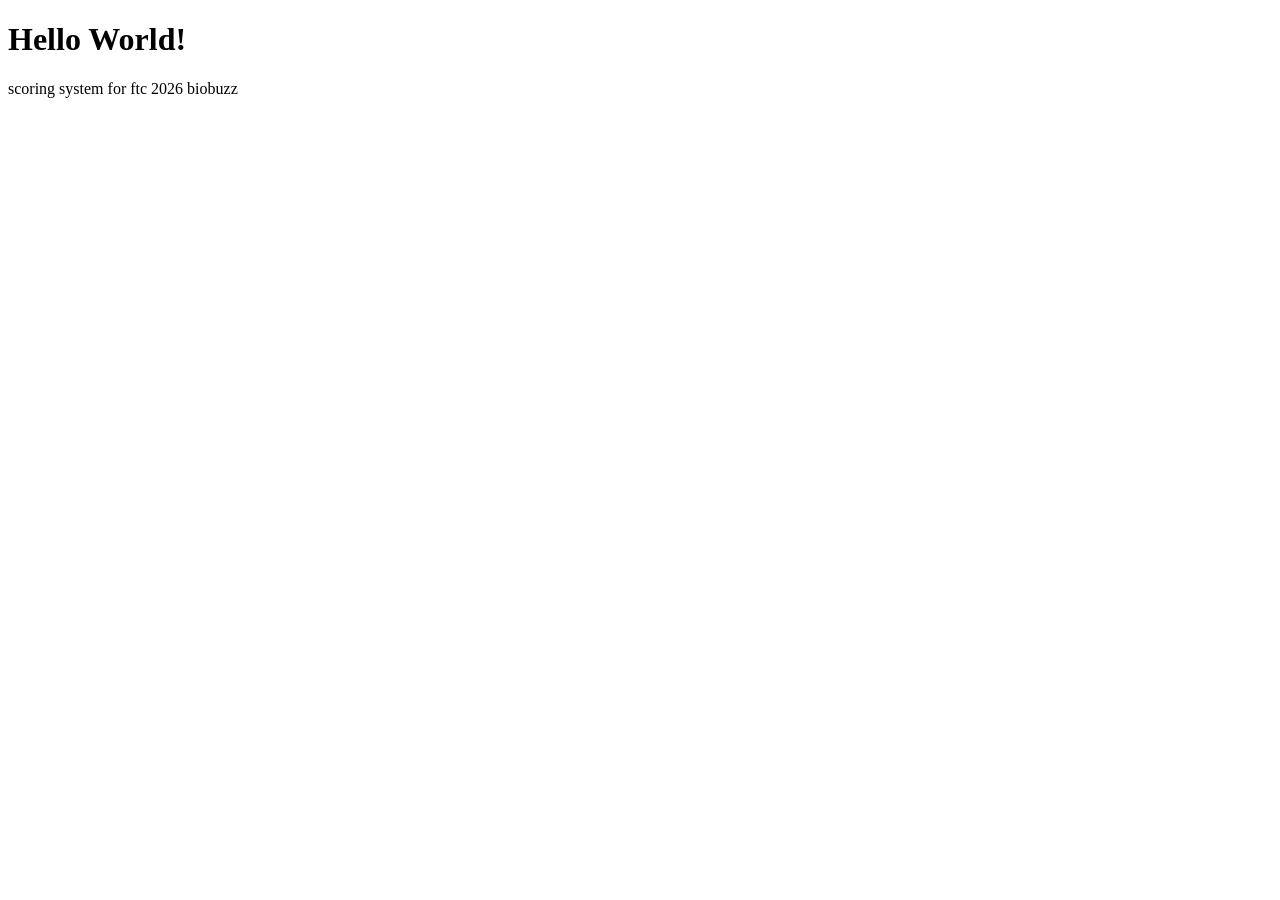
==== index.htm @ f20eca10 "added initial page" ====
<!DOCTYPE html>
<html lang="en">
<head>
    <meta charset="UTF-8">
    <meta name="viewport" content="width=device-width, initial-scale=1.0">
    <title>Document</title>
</head>
<body>
    <h1>Hello World!</h1>  
    <p>scoring system for ftc 2026 biobuzz</p> 
</body>
</html>
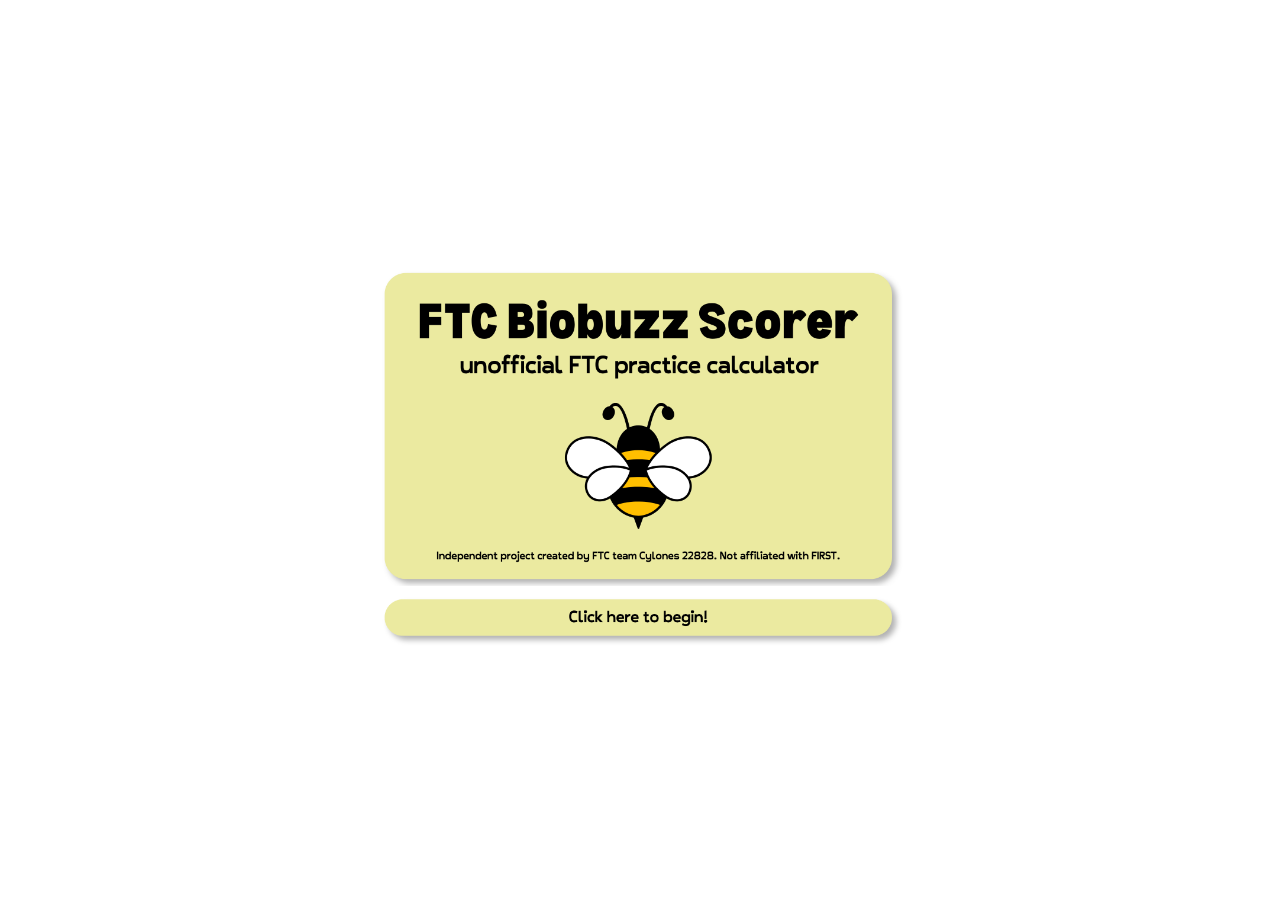
==== commit e5f58ce6: "created opening page" ====
--- a/index.htm
+++ b/index.htm
@@ -3,10 +3,39 @@
 <head>
     <meta charset="UTF-8">
     <meta name="viewport" content="width=device-width, initial-scale=1.0">
-    <title>Document</title>
+    <title>Biobuzz Scorer</title>
+    <link rel="icon" href="images/favicon.png">
+    <style>
+        body {
+            overflow: hidden;
+        }
+        .gallery {
+            display: flex;
+            flex-wrap: wrap;
+            justify-content: center;
+            gap: 20px;
+            align-items: center;
+            min-height: 100vh; 
+            display: grid;
+            place-items: center;
+            margin: 0px;
+        }
+
+        .card {
+            display: flex;
+            justify-content: center;
+            flex-direction: column;
+            align-items: center;
+            margin: 0px;
+        }
+    </style>
 </head>
 <body>
-    <h1>Hello World!</h1>  
-    <p>scoring system for ftc 2026 biobuzz</p> 
+    <div class="gallery">
+        <div class="card">
+            <img src="images/index.png" style="width: 45%">
+            <img src="images/begin.png" style="width: 45%">
+        </div>
+    </div>
 </body>
 </html>
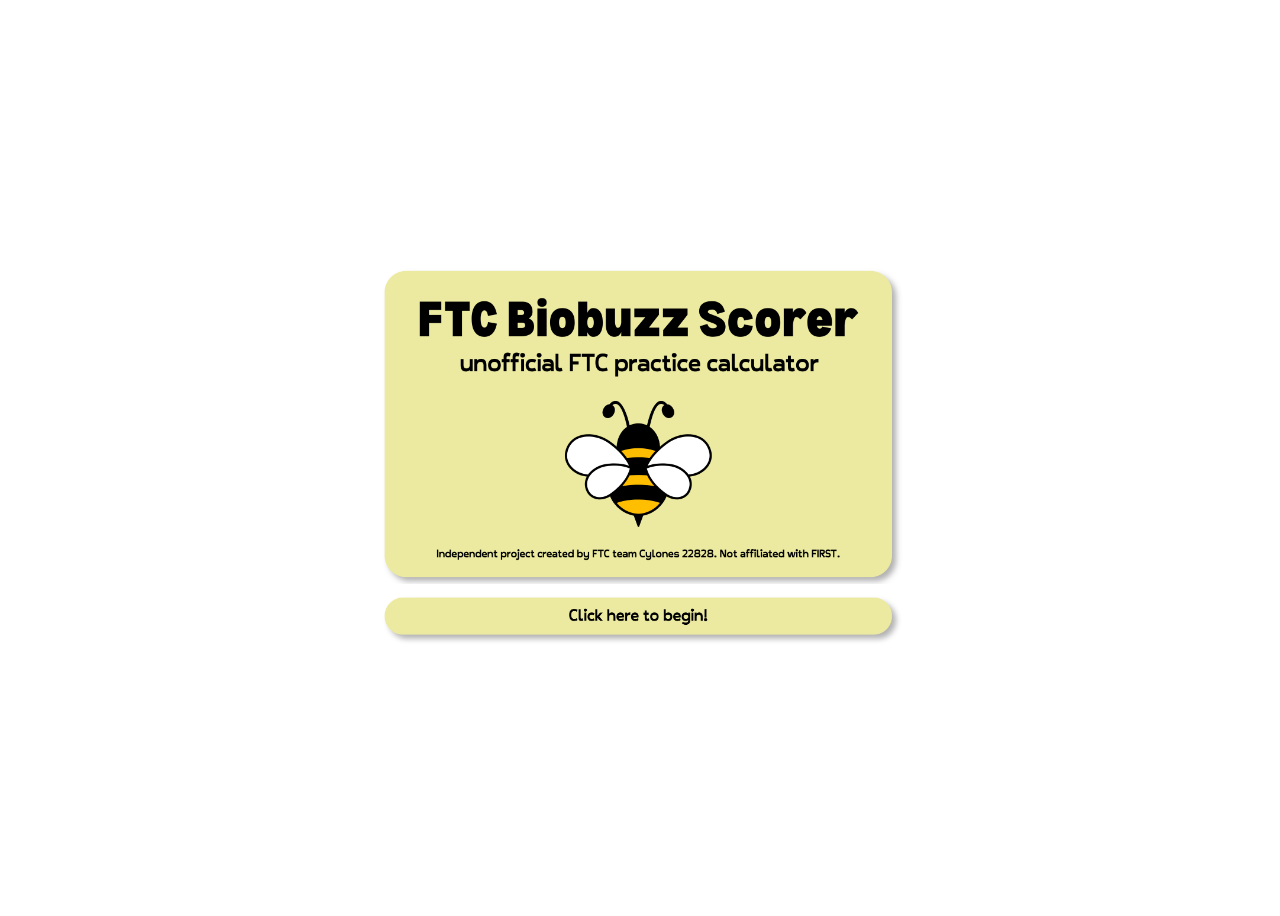
==== commit 39f36cbd: "added button" ====
--- a/index.htm
+++ b/index.htm
@@ -28,14 +28,29 @@
             align-items: center;
             margin: 0px;
         }
+
+        button {
+            padding: 0px;
+            border: none;
+            background-color: white;
+        }
     </style>
 </head>
 <body>
     <div class="gallery">
         <div class="card">
             <img src="images/index.png" style="width: 45%">
-            <img src="images/begin.png" style="width: 45%">
+            <button onclick = "begin(event)">
+                <img src="images/begin.png" style="width: 45%">
+            </button>
+            
         </div>
     </div>
 </body>
+<script>
+    function begin(event){
+        event.preventDefault();
+        window.location.href = "scorer.htm";
+    }
+</script>
 </html>
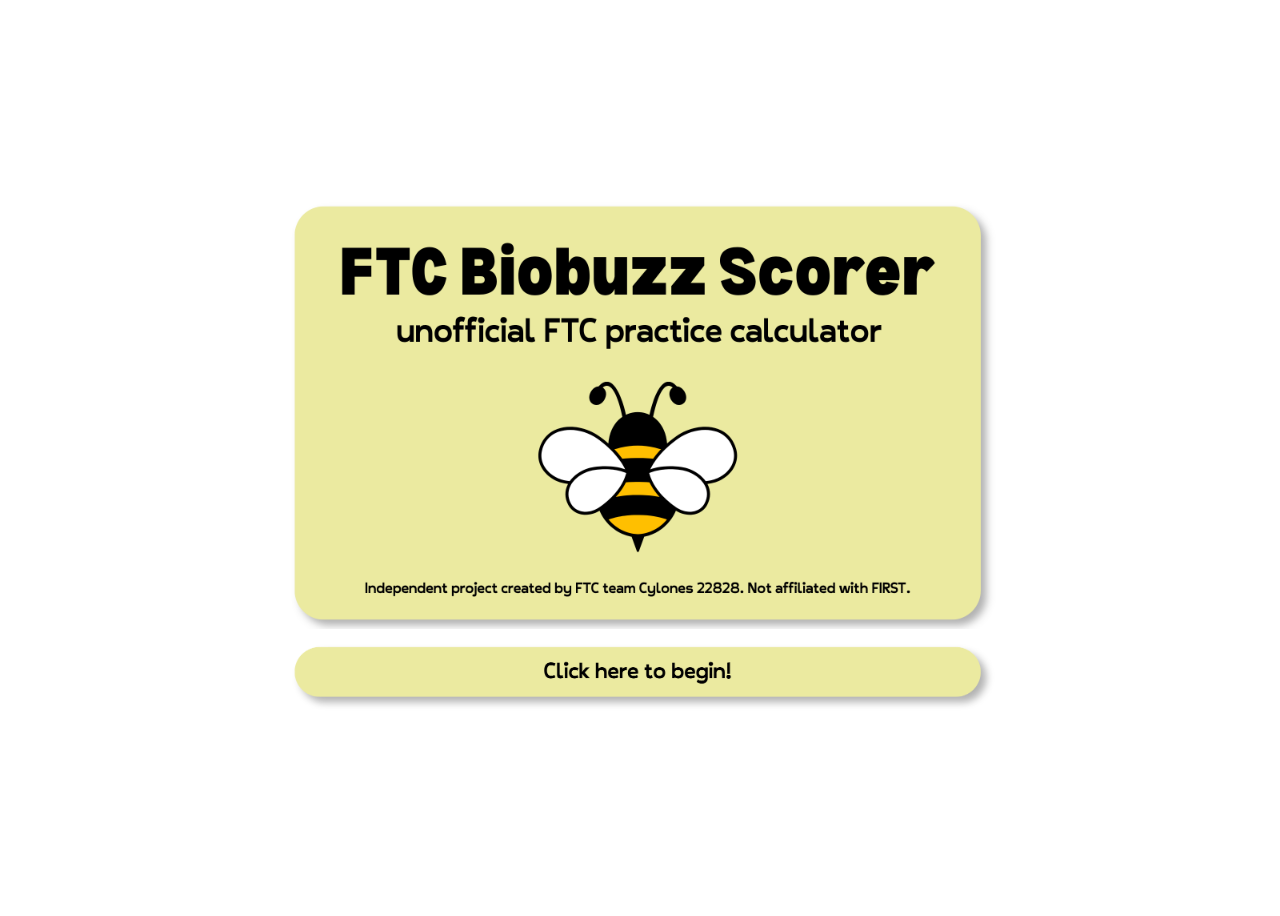
==== commit 89a7d9cf: "added footer" ====
--- a/index.htm
+++ b/index.htm
@@ -39,9 +39,9 @@
 <body>
     <div class="gallery">
         <div class="card">
-            <img src="images/index.png" style="width: 45%">
+            <img src="images/index.png" style="width: 60vw">
             <button onclick = "begin(event)">
-                <img src="images/begin.png" style="width: 45%">
+                <img src="images/begin.png" style="width: 60vw">
             </button>
             
         </div>
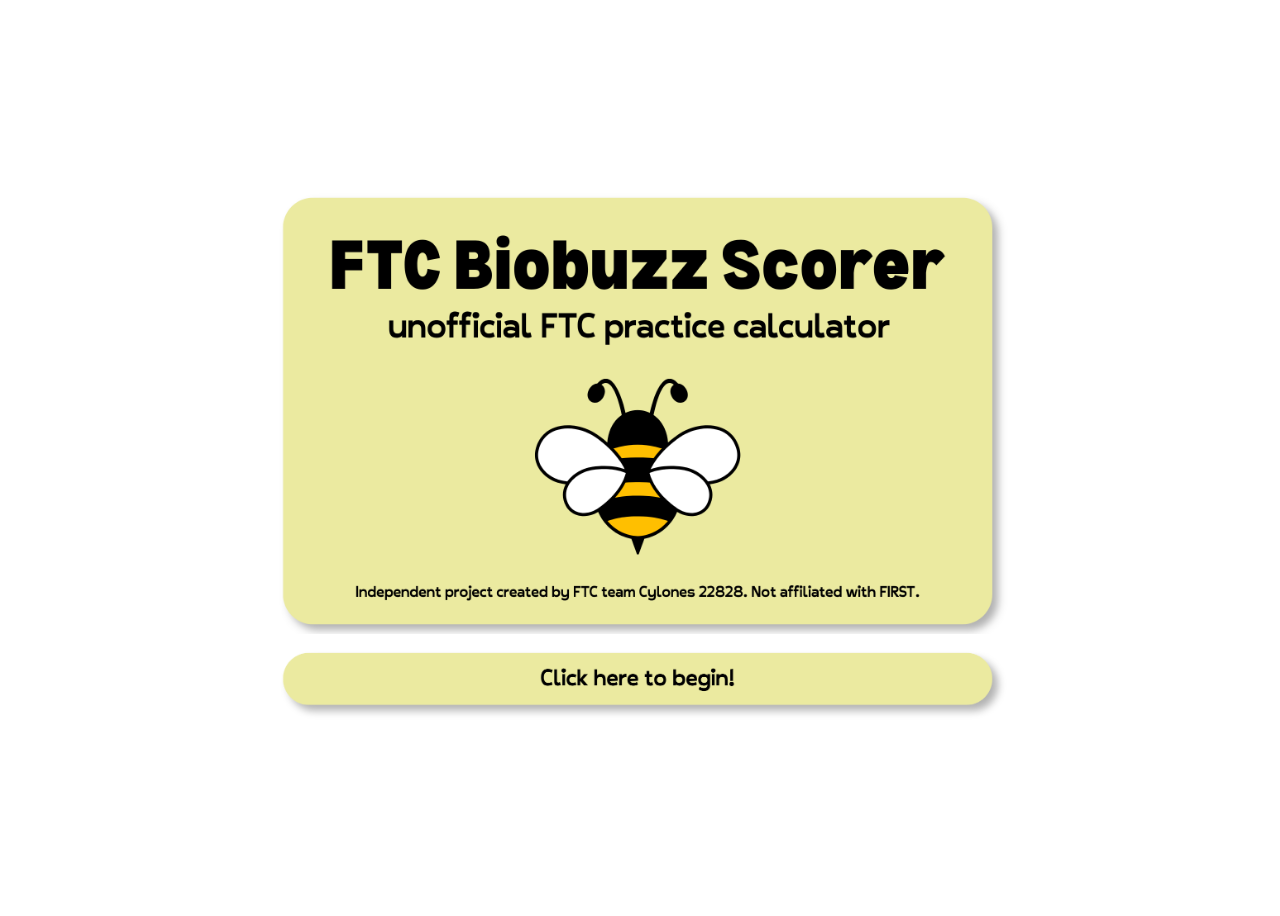
==== commit b77727dc: "adjusted image size" ====
--- a/index.htm
+++ b/index.htm
@@ -39,9 +39,9 @@
 <body>
     <div class="gallery">
         <div class="card">
-            <img src="images/index.png" style="width: 60vw">
+            <img src="images/index.png" style="width: 62vw">
             <button onclick = "begin(event)">
-                <img src="images/begin.png" style="width: 60vw">
+                <img src="images/begin.png" style="width: 62vw">
             </button>
             
         </div>
